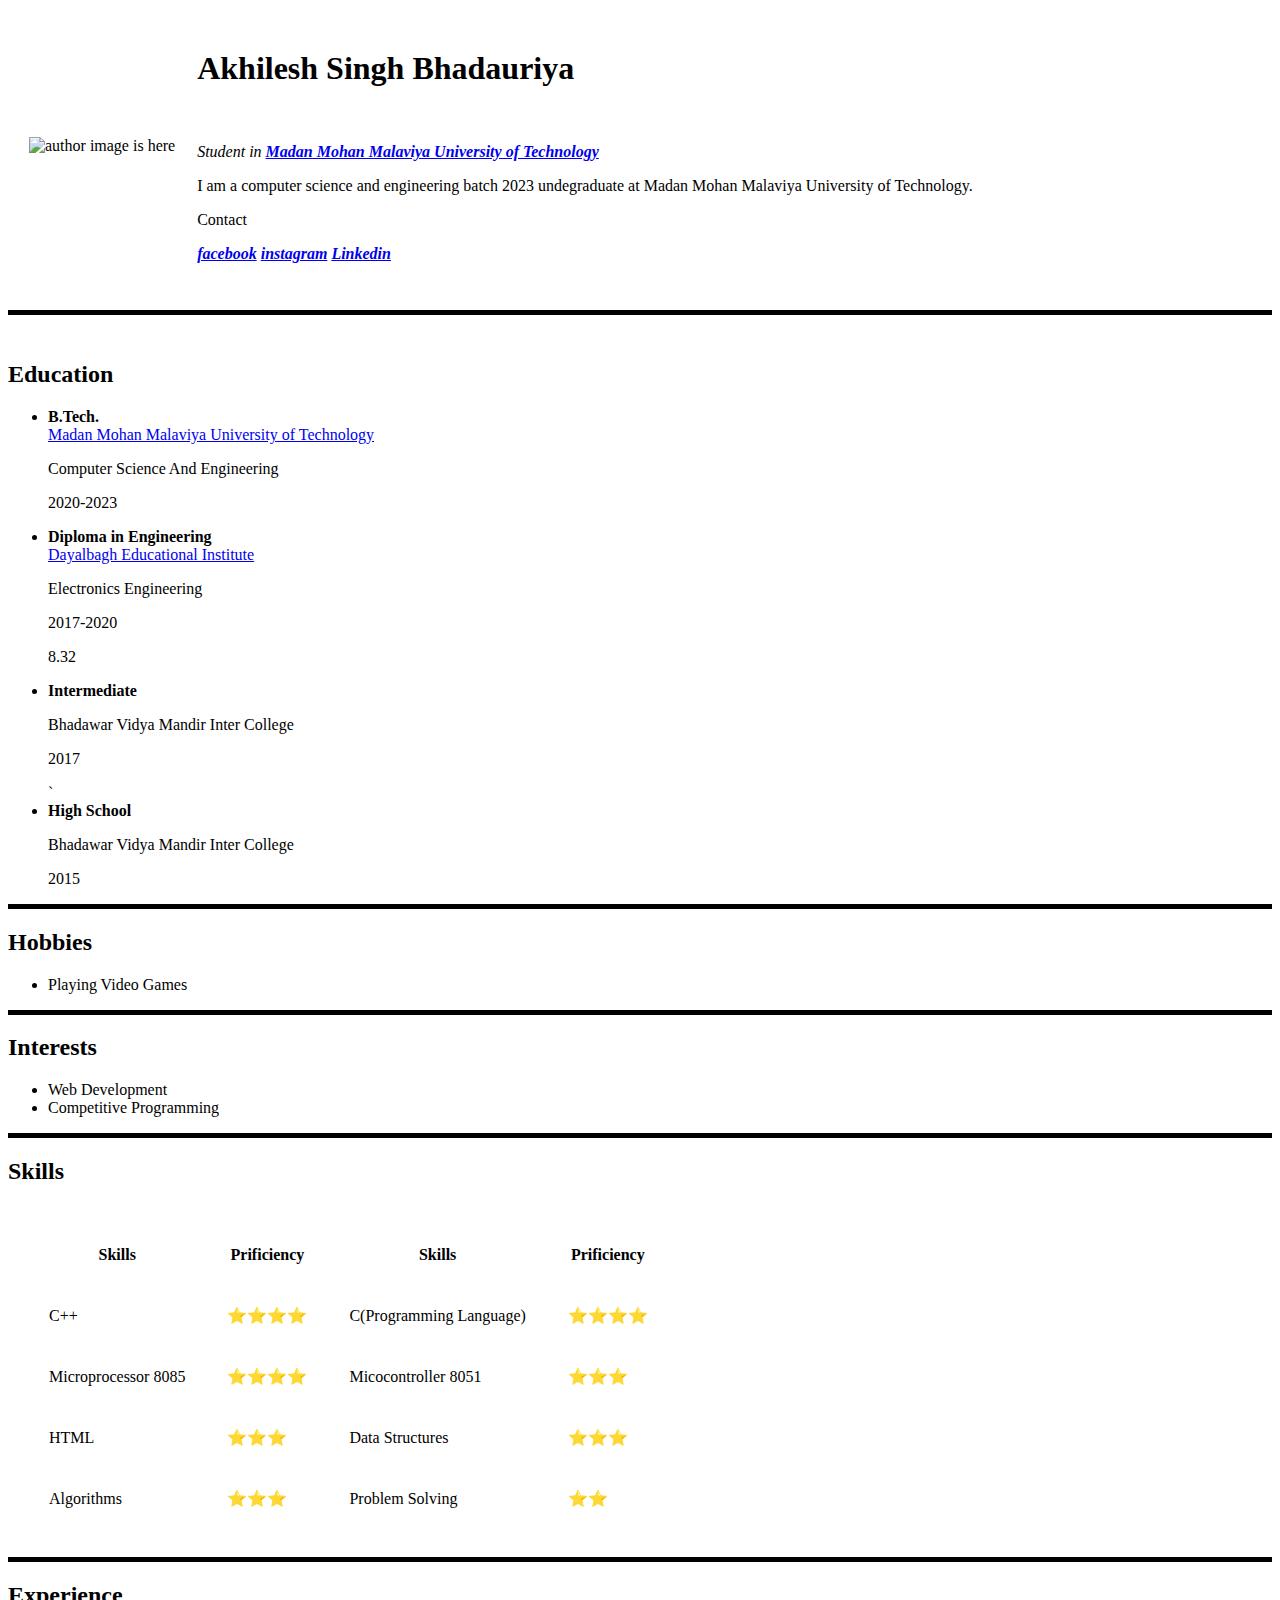
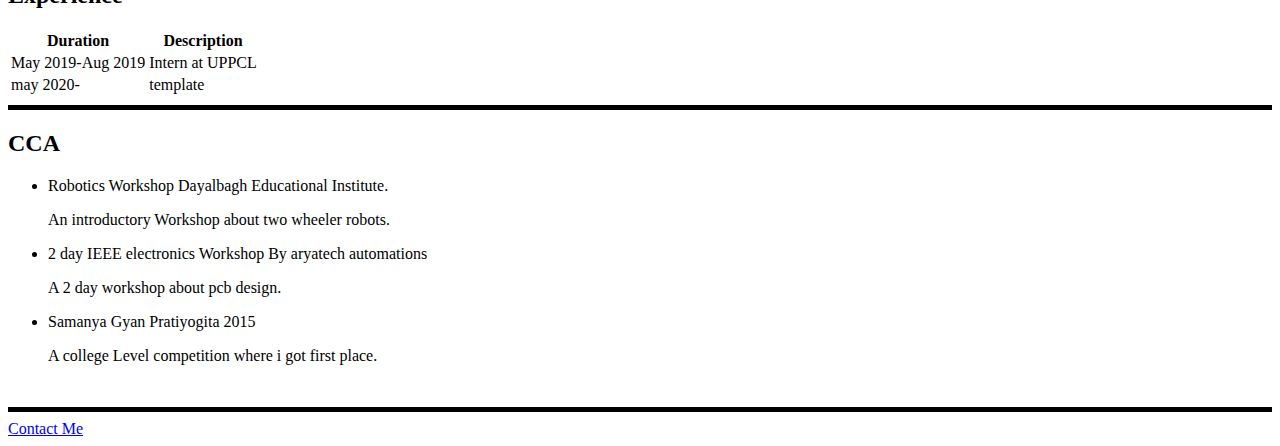
==== index.html @ b7d0f753 "authar image location is fixed" ====
<!DOCTYPE html>
<html lang="en">
<head>
    <meta charset="UTF-8">
    <meta name="viewport" content="width=device-width, initial-scale=1.0">
    <title>CV</title>
</head>
<body>
    <table cellspacing="20">
        <tr>
            <td><img src="images/Untitled-1.jpg" width="200px" alt="author image is here"></td>
            <td><h1>
                Akhilesh Singh Bhadauriya</h1>
                <br>
                <p> <em> Student in <strong> <a href="http://www.mmmut.ac.in/"; target="_blank" rel="noreferrer noopener"> Madan Mohan Malaviya University of Technology </a></strong> </em></p>
                <p>I am a computer science and engineering batch 2023 undegraduate at Madan Mohan Malaviya University of Technology.</p>
                <p>Contact</p>
                <a href="https://www.facebook.com/bhadauriag/" target="_blank"><strong><em>facebook</em></strong></a>
                <a href="https://www.instagram.com/akhilesh__singh___/" target="_blank"><strong><em>instagram</em></strong></a>
                <a href="https://www.linkedin.com/in/akhilesh-singh-bhadauria-57750b198/" target="_blank"><strong><em>Linkedin</em></strong></a>
            </td>
        </tr>
    </table>
    
    
    <br>
    <hr size="5" color="black">
    <br>
    <h2>Education</h2><!--Educaiton-->
    <ul>
        <li><strong>B.Tech.</strong></li>
        <a href="http://www.mmmut.ac.in/"; target="_blank" rel="noreferrer noopener"> Madan Mohan Malaviya University of Technology </a>
        <p>Computer Science And Engineering</p>
        <p>2020-2023</p>
        <li><strong>Diploma in Engineering </strong></li>
        <a href="https://www.dei.ac.in/" target="_blank" rel="noreferrer noopener">Dayalbagh Educational Institute</a>
        <p>Electronics Engineering</p>
        <p>2017-2020</p>
        <p>8.32</p>
        <li><strong>Intermediate</strong></li>
        <p>Bhadawar Vidya Mandir Inter College</p>
        <p>2017</p>`
        <li><strong>High School</strong></li>
        <p>Bhadawar Vidya Mandir Inter College</p>
        <p>2015</p>
    </ul><hr size="5px" color = "black">
    <h2>Hobbies</h2> <!--Hobbies-->
    <ul>
        <li>Playing Video Games</li>
    </ul><hr size="5px" color = "black">
    <h2>Interests</h2> <!--interests-->
    <ul>
        <li>Web Development</li>
        <li>Competitive Programming</li>
    </ul>
    <hr size="5px" color = "black">
    <h2>Skills </h2><!--skills-->
    <table cellspacing="40">
        <thead>
            <tr>
                <th>Skills</th>
                <th>Prificiency</th>
                <th>Skills</th>
                <th>Prificiency</th>
            </tr>
        </thead>
        <tbody>
            <tr>
                <td>C++</td>
                <td>⭐⭐⭐⭐</td>
                <td>C(Programming Language)</td>
                <td>⭐⭐⭐⭐</td>
            </tr>

            <tr>
                <td>Microprocessor 8085</td>
                <td>⭐⭐⭐⭐</td>
                <td>Micocontroller 8051</td>
                <td>⭐⭐⭐</td>
                
            </tr>
            <tr>
                <td>HTML</td>
                <td>⭐⭐⭐</td>
                <td>Data Structures</td>
                <td>⭐⭐⭐</td>
            </tr>

            <tr>
                <td>Algorithms</td>
                <td>⭐⭐⭐</td>
                <td>Problem Solving</td>
                <td>⭐⭐</td>
            </tr>
        
        </tbody>
    </table>
    
    <hr size="5px" color = "black">
    <h2>Experience</h2><!--Experience-->
    <table>
        <thead>
            <tr>
                <th>Duration</th>
                <th>Description</th>
            </tr>
        </thead>
        <tbody>
            <tr>
                <td>May 2019-Aug 2019</td>
                <td>Intern at UPPCL</td>
            </tr>
            <tr>
                <td>may 2020-</td>
                <td>template</td>
            </tr>
        </tbody>
    </table>
    <hr size="5px" color = "black">
    <h2>CCA</h2><!--CCA-->
    <ul>
        <li>Robotics Workshop Dayalbagh Educational Institute.
            <p>An introductory Workshop about two wheeler robots.</p>
        </li>
        <li>2 day IEEE electronics Workshop By aryatech automations
            <p>
                A 2 day workshop about pcb design.
            </p>
        </li>
        <li>Samanya Gyan Pratiyogita 2015
            <p>A college Level competition where i got first place.</p>
        </li>
    </ul>
    <br>
    <hr size="5px" color = "black">
    <a href="contact.html">Contact Me</a>
</body>
</html>
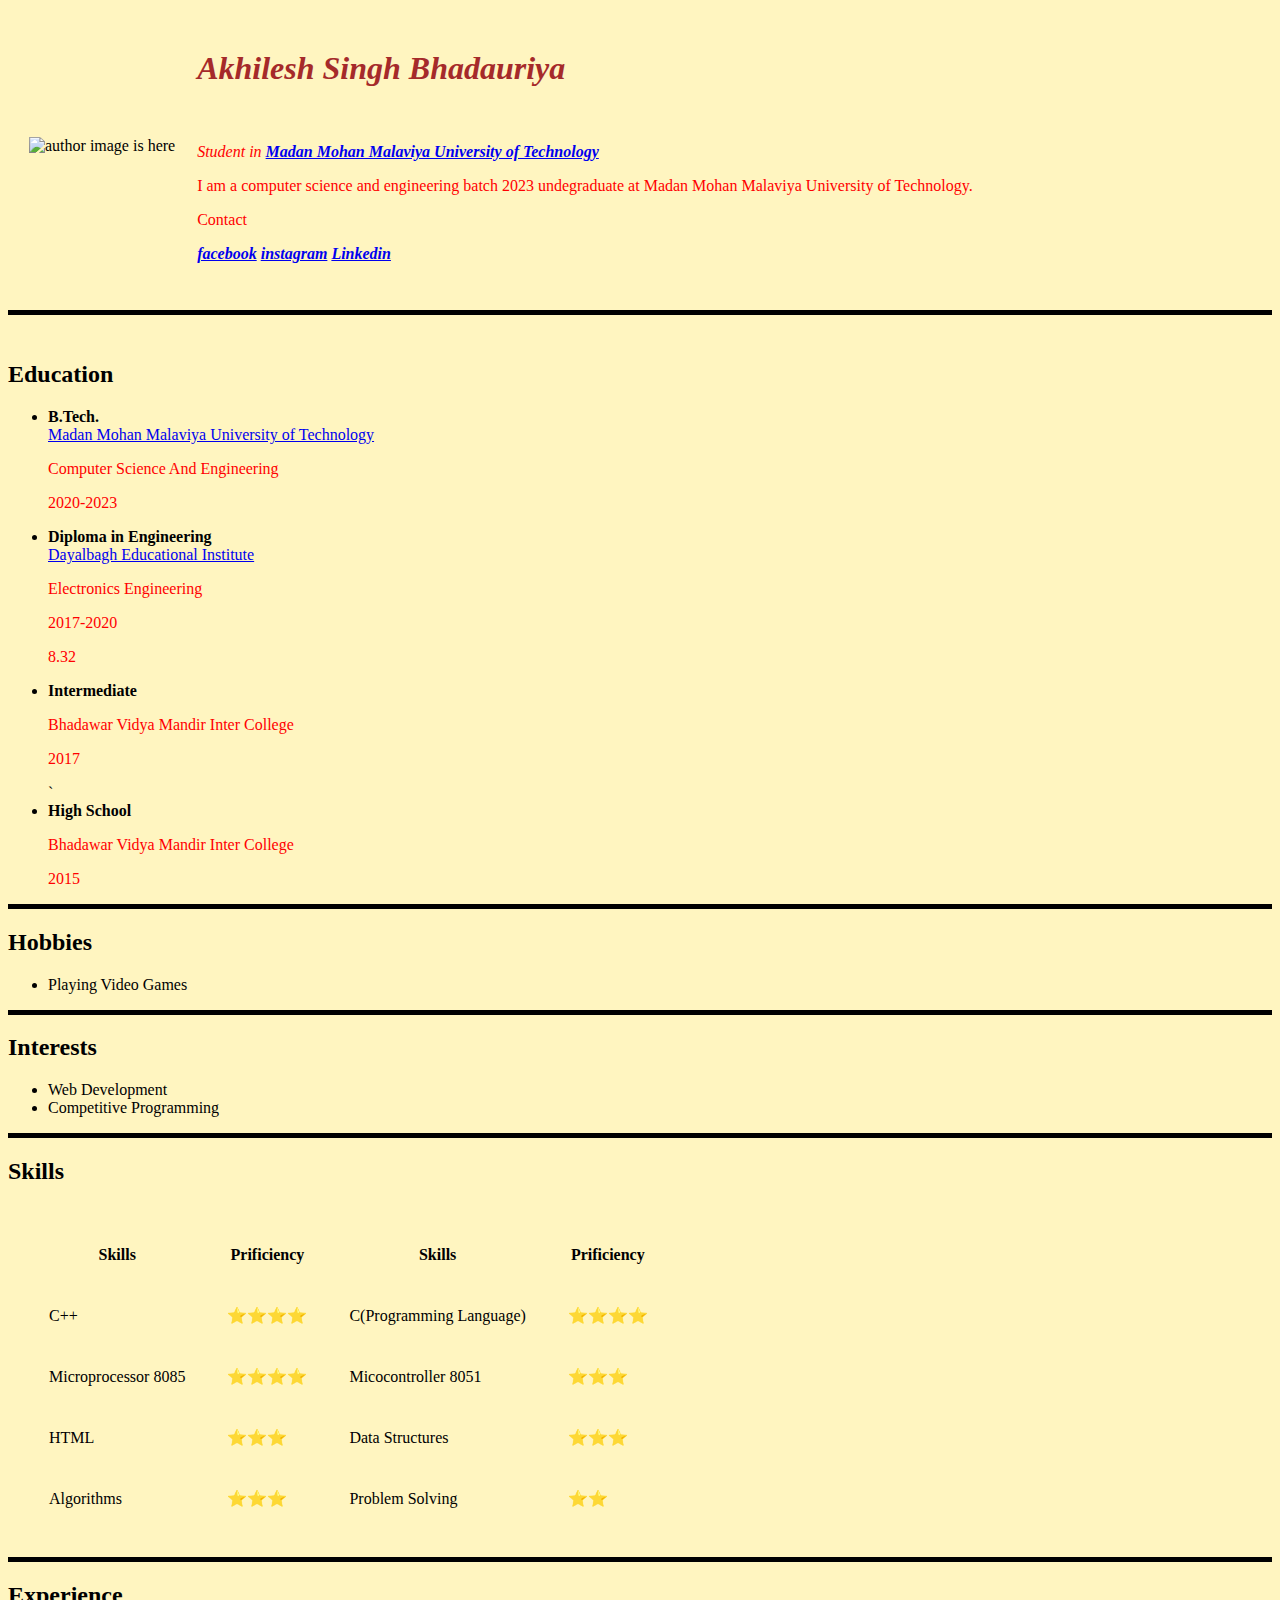
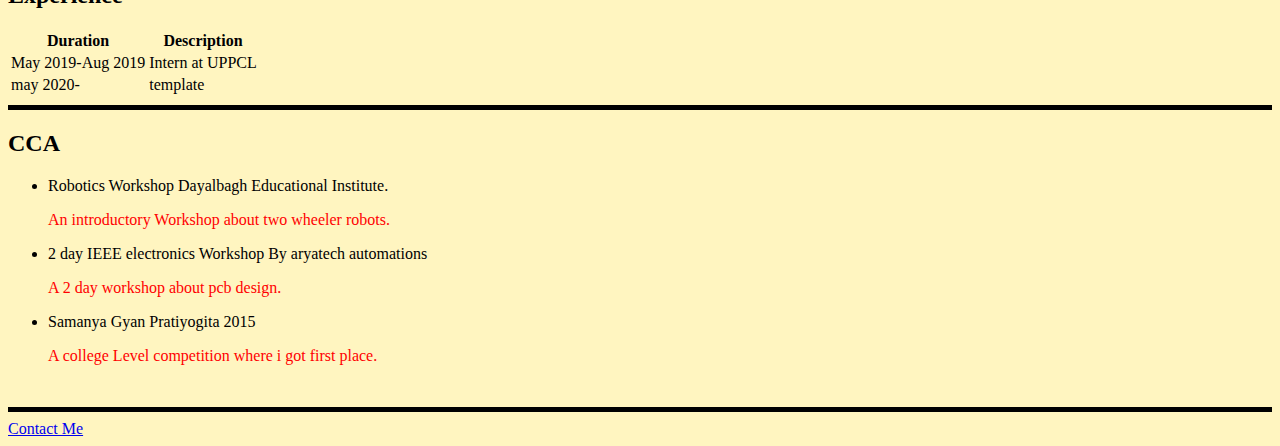
==== commit e260ac44: "linked stylesheet" ====
--- a/index.html
+++ b/index.html
@@ -3,6 +3,7 @@
 <head>
     <meta charset="UTF-8">
     <meta name="viewport" content="width=device-width, initial-scale=1.0">
+    <link rel="stylesheet" href="css/mystyle.css">
     <title>CV</title>
 </head>
 <body>
--- a/css/mystyle.css
+++ b/css/mystyle.css
@@ -0,0 +1,11 @@
+body{
+    background-color: #fff5c0;
+}
+h1{
+    font-family: 'Times New Roman', Times, serif;
+    font-style: oblique;
+    color: brown;
+}
+p{
+    color: red;
+}
